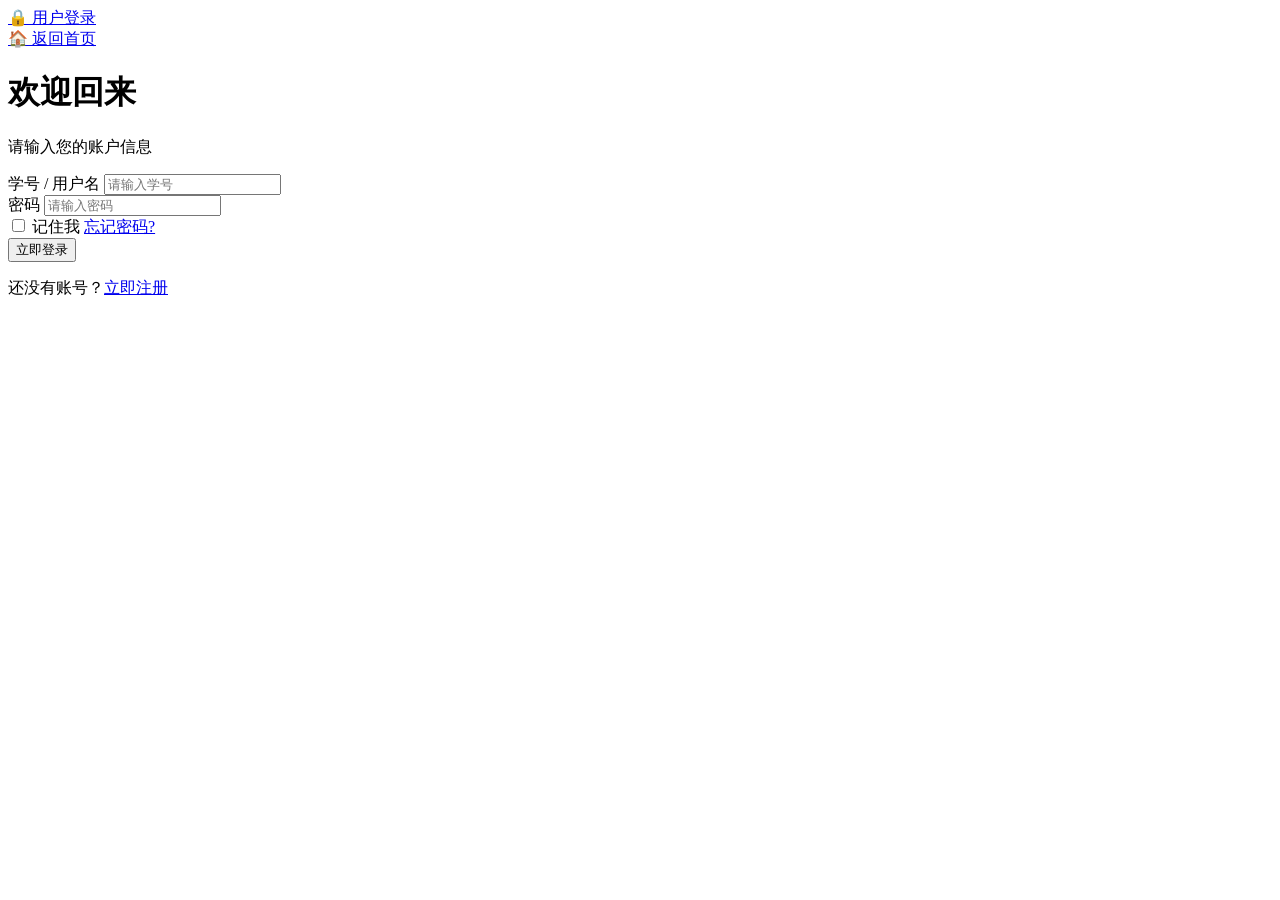
==== src/main/resources/templates/Login.html @ 2addcbaa "测试了登录功能修改了硬编码格式，现有无法实现根据账户信息来进行登录跳转的对应界面的功能，但添加了session" ====
<!DOCTYPE html>
<html lang="zh-CN">
<head>
    <meta charset="UTF-8">
    <meta name="viewport" content="width=device-width, initial-scale=1.0">
    <title>登录 - 个人管理系统</title>
    <!-- 引用我们自定义的样式表 -->
    <link type="text/css" rel="stylesheet" href="/css/Login.css">
</head>
<body>
<!-- 导航栏（保持与原页面一致） -->
<div class="navigation-bar">
    <div class="navigation-bar-cell active">
        <a href="#">🔒 用户登录</a>
    </div>
    <div class="navigation-bar-cell">
        <a href="/login">🏠 返回首页</a>
    </div>
</div>

<!-- 主容器 -->
<div class="login-container">
    <!-- 登录卡片 -->
    <div class="login-card">
        <div class="card-header">
            <h1>欢迎回来</h1>
            <p>请输入您的账户信息</p>
        </div>
        <div class="card-content">
            <form class="login-form" id="loginForm">
                <!-- 用户名输入 -->
                <div class="form-group">
                    <label for="username">学号 / 用户名</label>
                    <input type="text" id="username" name="username" placeholder="请输入学号" required>
                </div>
                <!-- 密码输入 -->
                <div class="form-group">
                    <label for="password">密码</label>
                    <input type="password" id="password" name="password" placeholder="请输入密码" required>
                </div>
                <!-- 选项与链接 -->
                <div class="form-options">
                    <label class="remember-me">
                        <input type="checkbox" name="remember"> 记住我
                    </label>
                    <a href="#" class="forgot-link">忘记密码?</a>
                </div>
                <!-- 登录按钮 -->
                <button type="submit" class="login-btn">立即登录</button>
            </form>
        </div>
        <div class="card-footer">
            <p>还没有账号？<a href="#" class="register-link">立即注册</a></p>
        </div>
    </div>
</div>

<script src="/js/login.js"></script>
</body>
</html>
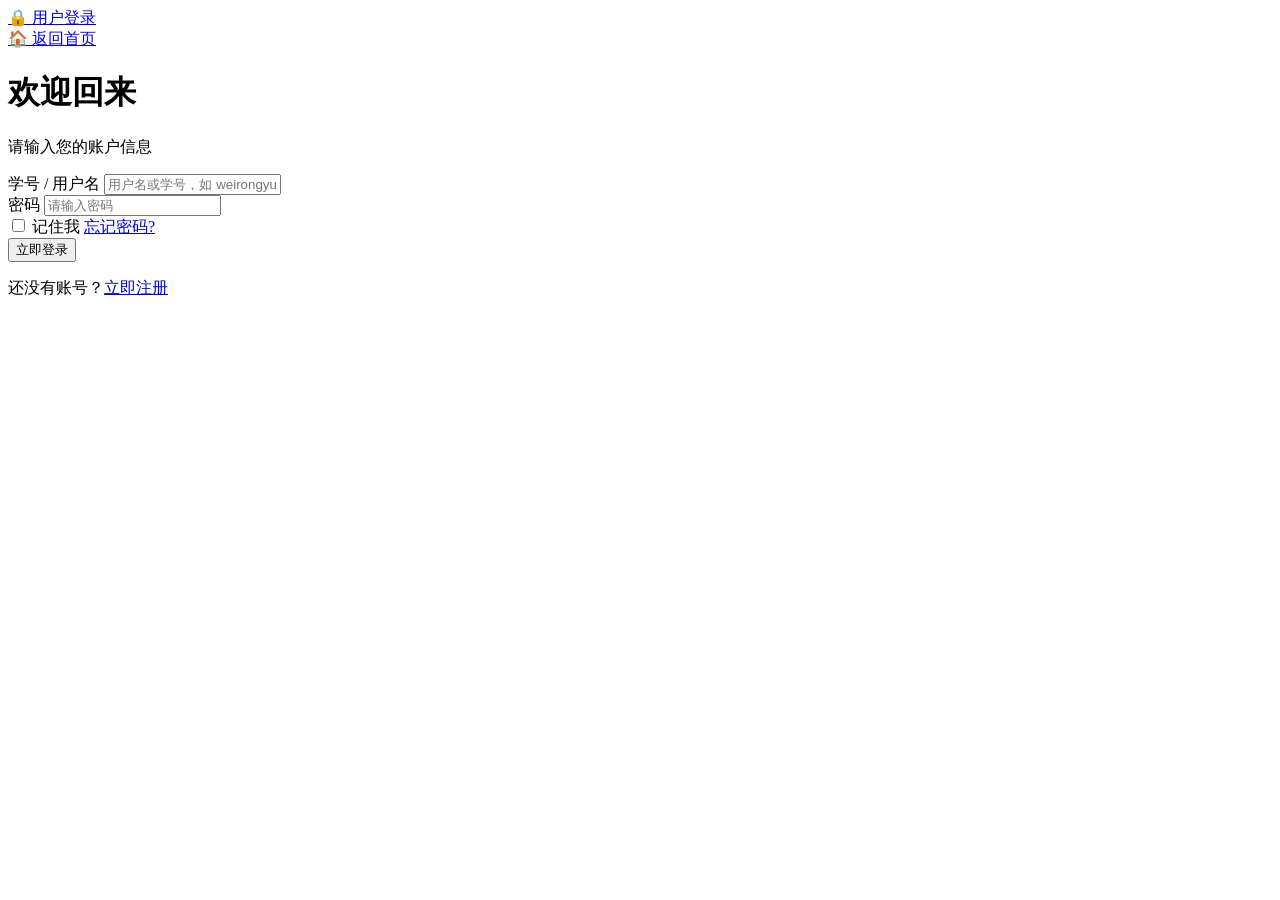
==== commit 559501cc: "成功修复用户登录无法正确显示用户的信息问题，并新增加用户通过用户名登录的功能，现在可以根据学号和用户名进行登录" ====
--- a/src/main/resources/templates/Login.html
+++ b/src/main/resources/templates/Login.html
@@ -31,7 +31,7 @@
                 <!-- 用户名输入 -->
                 <div class="form-group">
                     <label for="username">学号 / 用户名</label>
-                    <input type="text" id="username" name="username" placeholder="请输入学号" required>
+                    <input type="text" id="username" name="username" placeholder="用户名或学号，如 weirongyushui 或 244010215" required>
                 </div>
                 <!-- 密码输入 -->
                 <div class="form-group">
